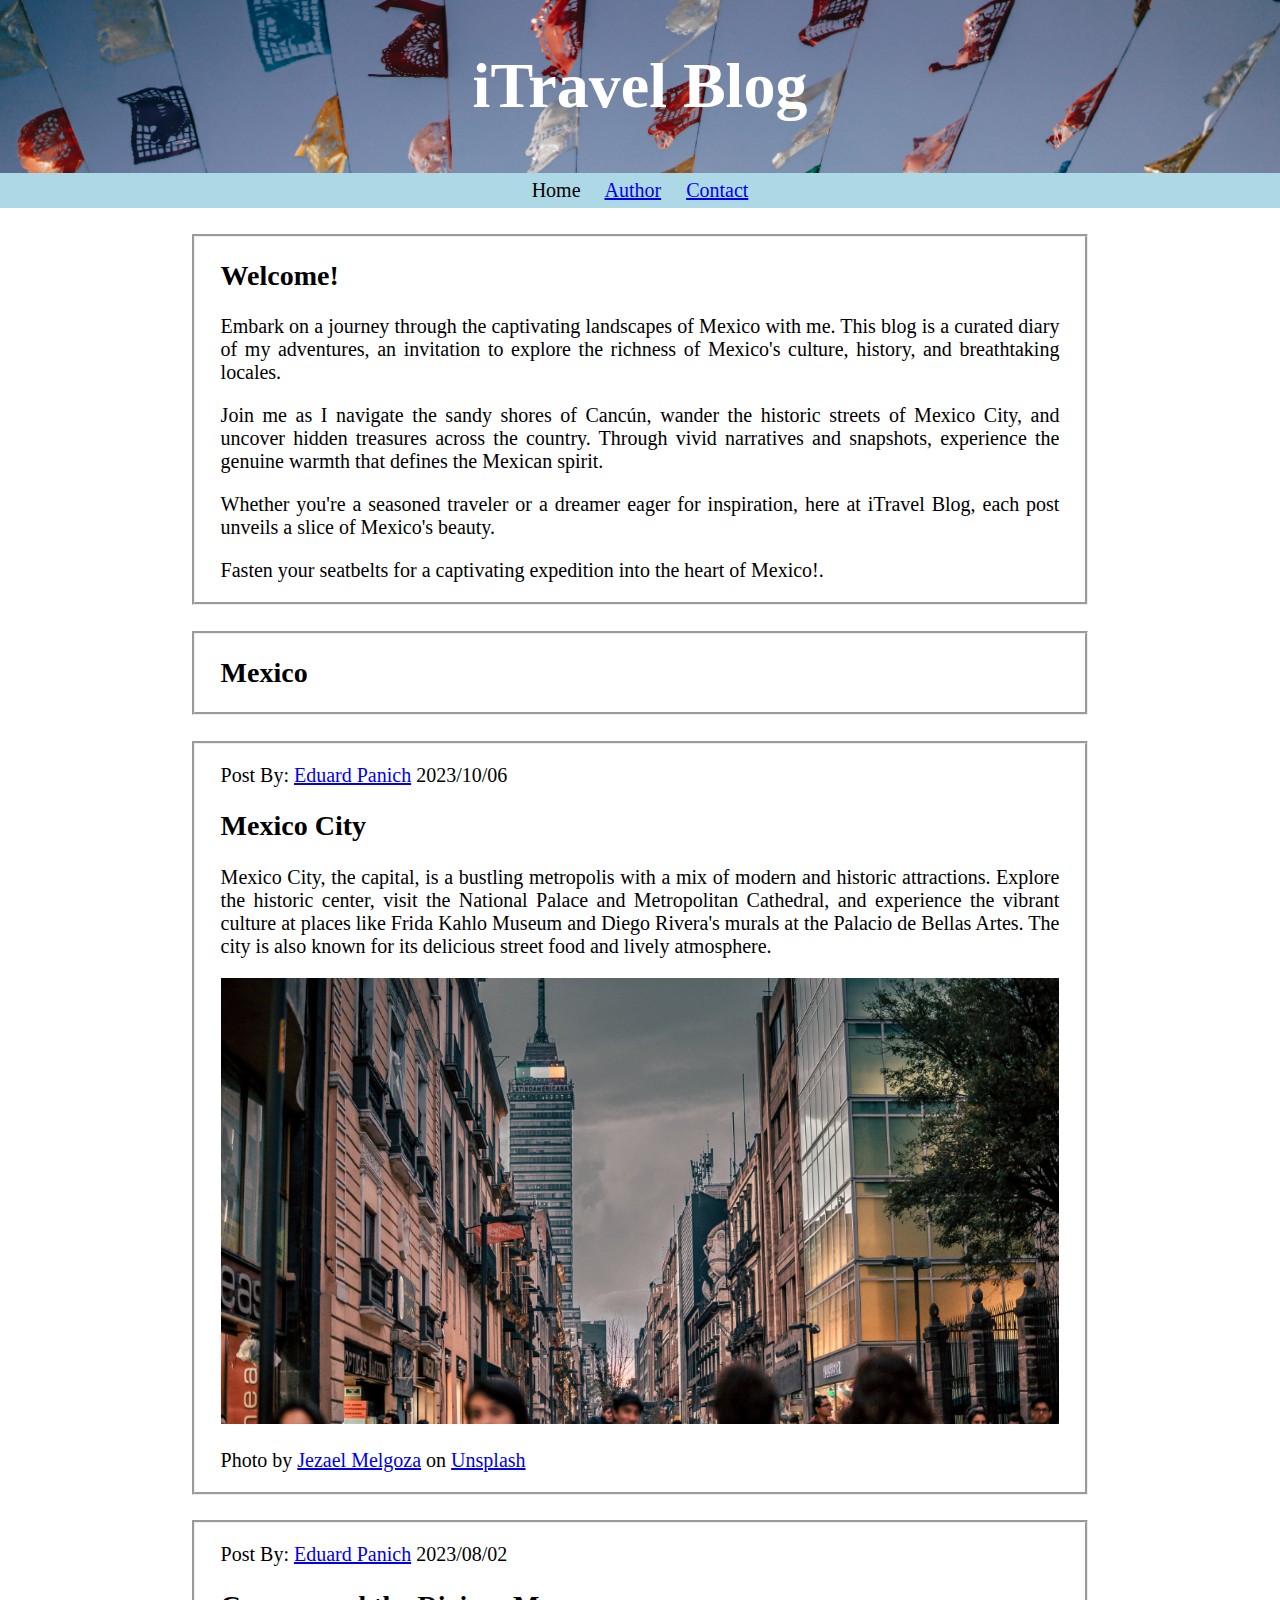
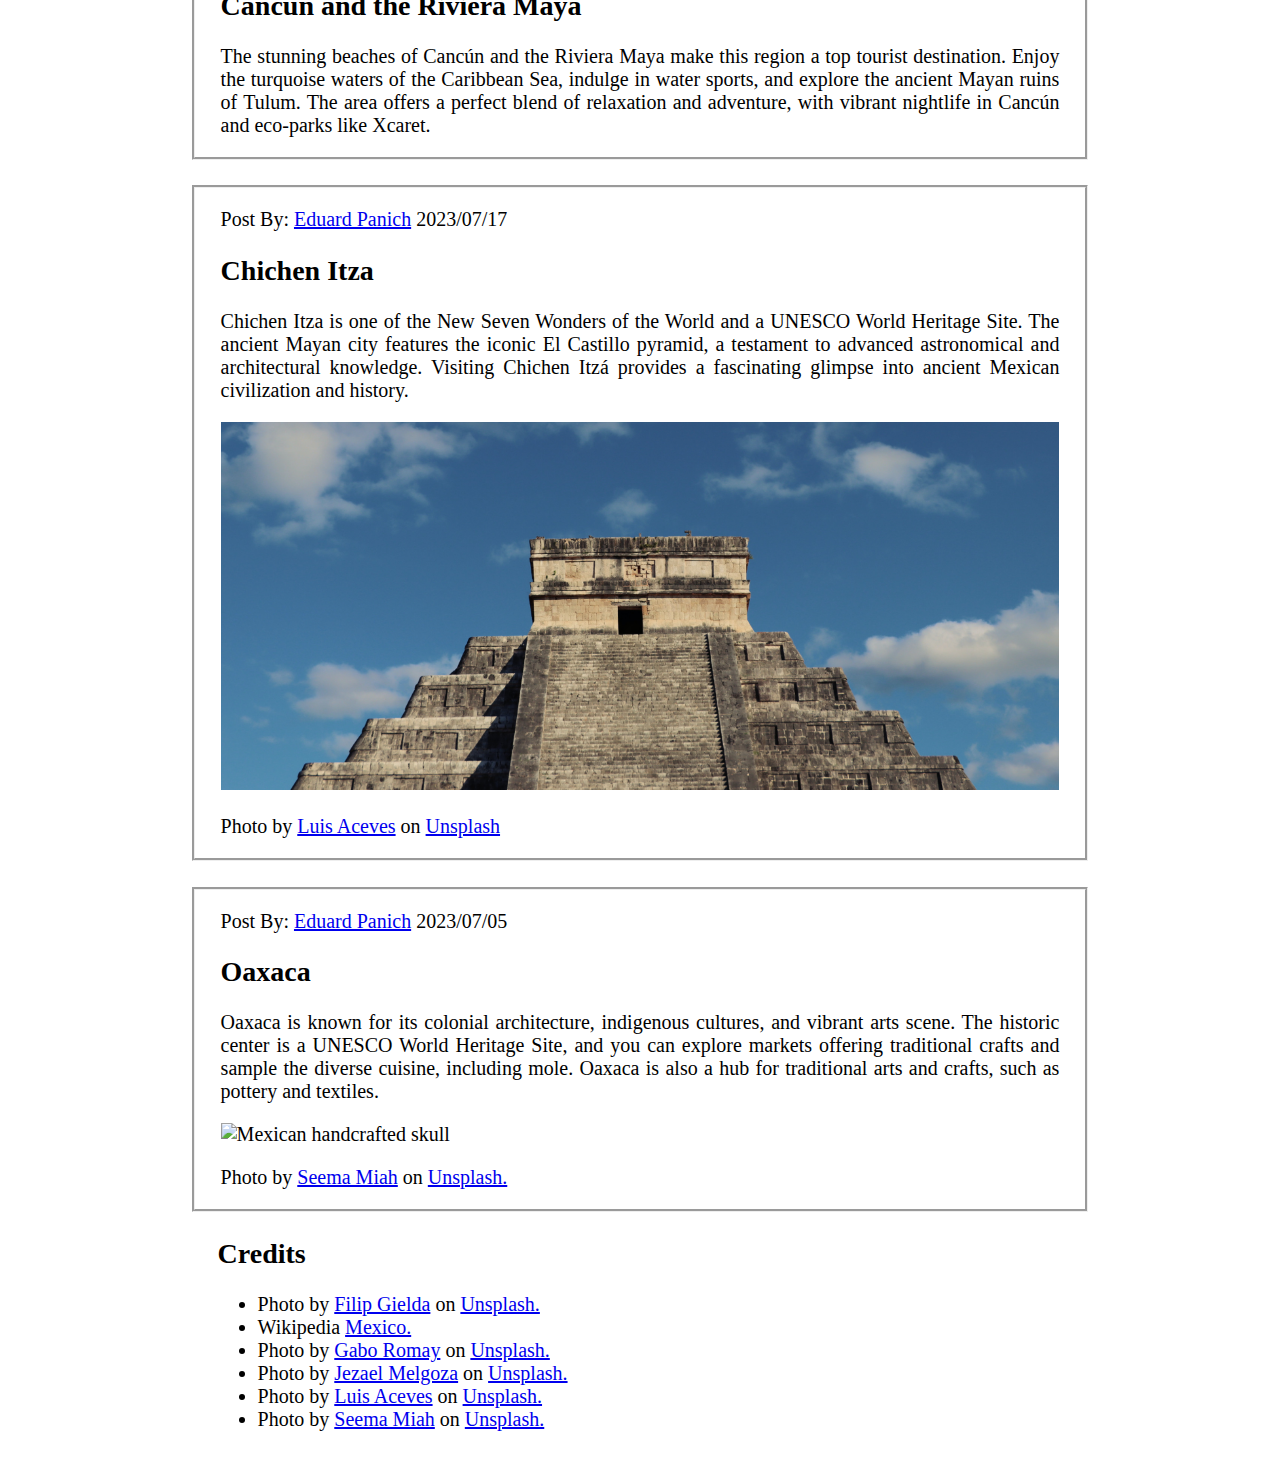
==== src/index.html @ 8e1142ee "Setting the repository for perosonal use" ====
<!DOCTYPE html>
<!--[if lt IE 7]>      <html class="no-js lt-ie9 lt-ie8 lt-ie7"> <![endif]-->
<!--[if IE 7]>         <html class="no-js lt-ie9 lt-ie8"> <![endif]-->
<!--[if IE 8]>         <html class="no-js lt-ie9"> <![endif]-->
<!--[if gt IE 8]>      <html class="no-js"> <![endif]-->
<html lang="en">

<head>
    <meta charset="utf-8">
    <meta http-equiv="X-UA-Compatible" content="IE=edge">
    <title>iTravel Blog - Main</title>
    <meta name="description" content="">
    <meta name="viewport" content="width=device-width, initial-scale=1">
    <link rel="shortcut icon" href="img/airplane.png">
    <link rel="stylesheet" href="css/styles.css">
</head>


<body>

    <header>
        <h1>iTravel Blog</h1>
    </header>


    <nav>
        <a>Home</a>
        <a href="/src/author.html">Author</a>
        <a href=" /src/contact.html">Contact</a>
    </nav>


    <main>

        <section>
            <h2>Welcome!</h2>
            <p> Embark on a journey through the captivating landscapes of Mexico with me. This blog is a curated diary
                of my adventures, an invitation to explore the richness of Mexico's culture, history, and breathtaking
                locales.</p>

            <p> Join me as I navigate the sandy shores of Cancún, wander the historic streets of Mexico City,
                and uncover hidden treasures across the country. Through vivid narratives and snapshots, experience the
                genuine warmth that defines the Mexican spirit.</p>

            <p> Whether you're a seasoned traveler or a dreamer eager for inspiration, here at iTravel Blog, each post
                unveils a slice of Mexico's beauty.</p>

            <p> Fasten your seatbelts for a captivating expedition into the heart of Mexico!.</p>
        </section>


        <section>
            <h2>Mexico</h2>
        </section>


        <section>
            <p>Post By: <a href="/src/author.html">Eduard Panich</a> 2023/10/06</p>
            <h2>Mexico City</h2>
            <p> Mexico City, the capital, is a bustling metropolis with a mix of modern and historic attractions.
                Explore the historic center, visit the National Palace and Metropolitan Cathedral, and experience
                the
                vibrant culture at places like Frida Kahlo Museum and Diego Rivera's murals at the Palacio de Bellas
                Artes. The city is also known for its delicious street food and lively atmosphere.</p>

            <img src="/src/img/Latinoamericana2.png" alt="Image of Torre Latinoamericana" style=width:100%>
            <p>Photo by <a
                    href="https://unsplash.com/@jezar?utm_content=creditCopyText&utm_medium=referral&utm_source=unsplash">Jezael
                    Melgoza</a> on <a
                    href="https://unsplash.com/photos/KbR06h9dNQw?utm_content=creditCopyText&utm_medium=referral&utm_source=unsplash">Unsplash</a>
        </section>


        <section>
            <p>Post By: <a href="/src/author.html">Eduard Panich</a> 2023/08/02</p>

            <h2>Cancun and the Riviera Maya</h2>
            <p> The stunning beaches of Cancún and the Riviera Maya make this region a top tourist destination.
                Enjoy the turquoise waters of the Caribbean Sea, indulge in water sports, and explore the ancient
                Mayan ruins of Tulum. The area offers a perfect blend of relaxation and adventure, with vibrant
                nightlife in Cancún and eco-parks like Xcaret.</p>
        </section>


        <section>
            <p>Post By: <a href="/src/author.html">Eduard Panich</a> 2023/07/17</p>

            <h2>Chichen Itza</h2>
            <p> Chichen Itza is one of the New Seven Wonders of the World and a UNESCO World Heritage Site. The
                ancient Mayan city features the iconic El Castillo pyramid, a testament to advanced astronomical and
                architectural knowledge. Visiting Chichen Itzá provides a fascinating glimpse into ancient Mexican
                civilization and history.</p>

            <img src="/src/img/Mayan.png" alt="Mayan Temple" style=width:100%>
            <p>Photo by <a
                    href="https://unsplash.com/@discoteca?utm_content=creditCopyText&utm_medium=referral&utm_source=unsplash">Luis
                    Aceves</a> on <a
                    href="https://unsplash.com/photos/S940kwmt1b4?utm_content=creditCopyText&utm_medium=referral&utm_source=unsplash">Unsplash</a>
            </p>
        </section>


        <section>
            <p>Post By: <a href="/src/author.html">Eduard Panich</a> 2023/07/05</p>

            <h2>Oaxaca</h2>
            <p> Oaxaca is known for its colonial architecture, indigenous cultures, and vibrant arts scene. The
                historic center is a UNESCO World Heritage Site, and you can explore markets offering traditional
                crafts and sample the diverse cuisine, including mole. Oaxaca is also a hub for traditional arts and
                crafts, such as pottery and textiles.</p>

            <img src="/src/img/Oaxaca2.png" alt="Mexican handcrafted skull" style=width:100%>
            <p>Photo by <a
                    href="https://unsplash.com/@seemamiah?utm_content=creditCopyText&utm_medium=referral&utm_source=unsplash">Seema
                    Miah</a> on <a
                    href="https://unsplash.com/photos/YauAEcXQPYA?utm_content=creditCopyText&utm_medium=referral&utm_source=unsplash">Unsplash.</a>
            </p>
        </section>


    </main>


    <footer>

        <h2>Credits</h2>

        <ul>
            <li>
                Photo by <a
                    href="https://unsplash.com/@filipovsky?utm_content=creditCopyText&utm_medium=referral&utm_source=unsplash">Filip
                    Gielda</a> on <a
                    href="https://unsplash.com/photos/QKrLdkoYDrc?utm_content=creditCopyText&utm_medium=referral&utm_source=unsplash">Unsplash.</a>

            </li>


            <li>
                Wikipedia <a href="https://es.wikipedia.org/wiki/M%C3%A9xico">Mexico.</a>
            </li>


            <li>
                Photo by <a
                    href="https://unsplash.com/@gaboromay?utm_content=creditCopyText&utm_medium=referral&utm_source=unsplash">Gabo
                    Romay</a> on <a
                    href="https://unsplash.com/photos/WDGlJr28Pao?utm_content=creditCopyText&utm_medium=referral&utm_source=unsplash">Unsplash.</a>
            </li>


            <li>
                Photo by <a
                    href="https://unsplash.com/@jezar?utm_content=creditCopyText&utm_medium=referral&utm_source=unsplash">Jezael
                    Melgoza</a> on <a
                    href="https://unsplash.com/photos/KbR06h9dNQw?utm_content=creditCopyText&utm_medium=referral&utm_source=unsplash">Unsplash.</a>
            </li>


            <li>
                Photo by <a
                    href="https://unsplash.com/@discoteca?utm_content=creditCopyText&utm_medium=referral&utm_source=unsplash">Luis
                    Aceves</a> on <a
                    href="https://unsplash.com/photos/S940kwmt1b4?utm_content=creditCopyText&utm_medium=referral&utm_source=unsplash">Unsplash.</a>
            </li>


            <li>
                Photo by <a
                    href="https://unsplash.com/@seemamiah?utm_content=creditCopyText&utm_medium=referral&utm_source=unsplash">Seema
                    Miah</a> on <a
                    href="https://unsplash.com/photos/YauAEcXQPYA?utm_content=creditCopyText&utm_medium=referral&utm_source=unsplash">Unsplash.</a>
            </li>


        </ul>

    </footer>

</body>


</html>
---- src/css/styles.css ----
body {
    margin: 0%;
    font-size: 20px;
    text-align: justify;
}

nav {

    align-content: center;
    background-color: lightblue;
    text-align: center;
    font-size: 20px;
    word-spacing: 20px;
    padding: 0.5%;
}

header {
    font-size: 32px;
    font-style: normal;
    color: white;
    text-align: center;
    background-image: url(/src/img/mexico-street.jpg);
    background-size: cover;
    padding: 0.5%;
    margin: 0px;
}

section {

    margin-left: 15%;
    margin-right: 15%;
    margin-top: 2%;
    padding-left: 2%;
    padding-right: 2%;
    border-style: groove;
}

footer {

    margin-left: 15%;
    margin-right: 15%;
    margin-top: 2%;
    margin-bottom: 2%;
    padding-left: 2%;
    padding-right: 2%;
    padding-top: 0px;
    text-align: left;
}

h2 {
    font-size: 28px;
}

h3 {
    font-size: 24px;
}

form {
    margin-left: 15%;
    margin-right: 15%;
    margin-top: 2%;
    padding-left: 2%;
    padding-right: 2%;
    text-align: justify;
}

textarea {
    resize: none;
}

button {
    margin-left: 5%;
}
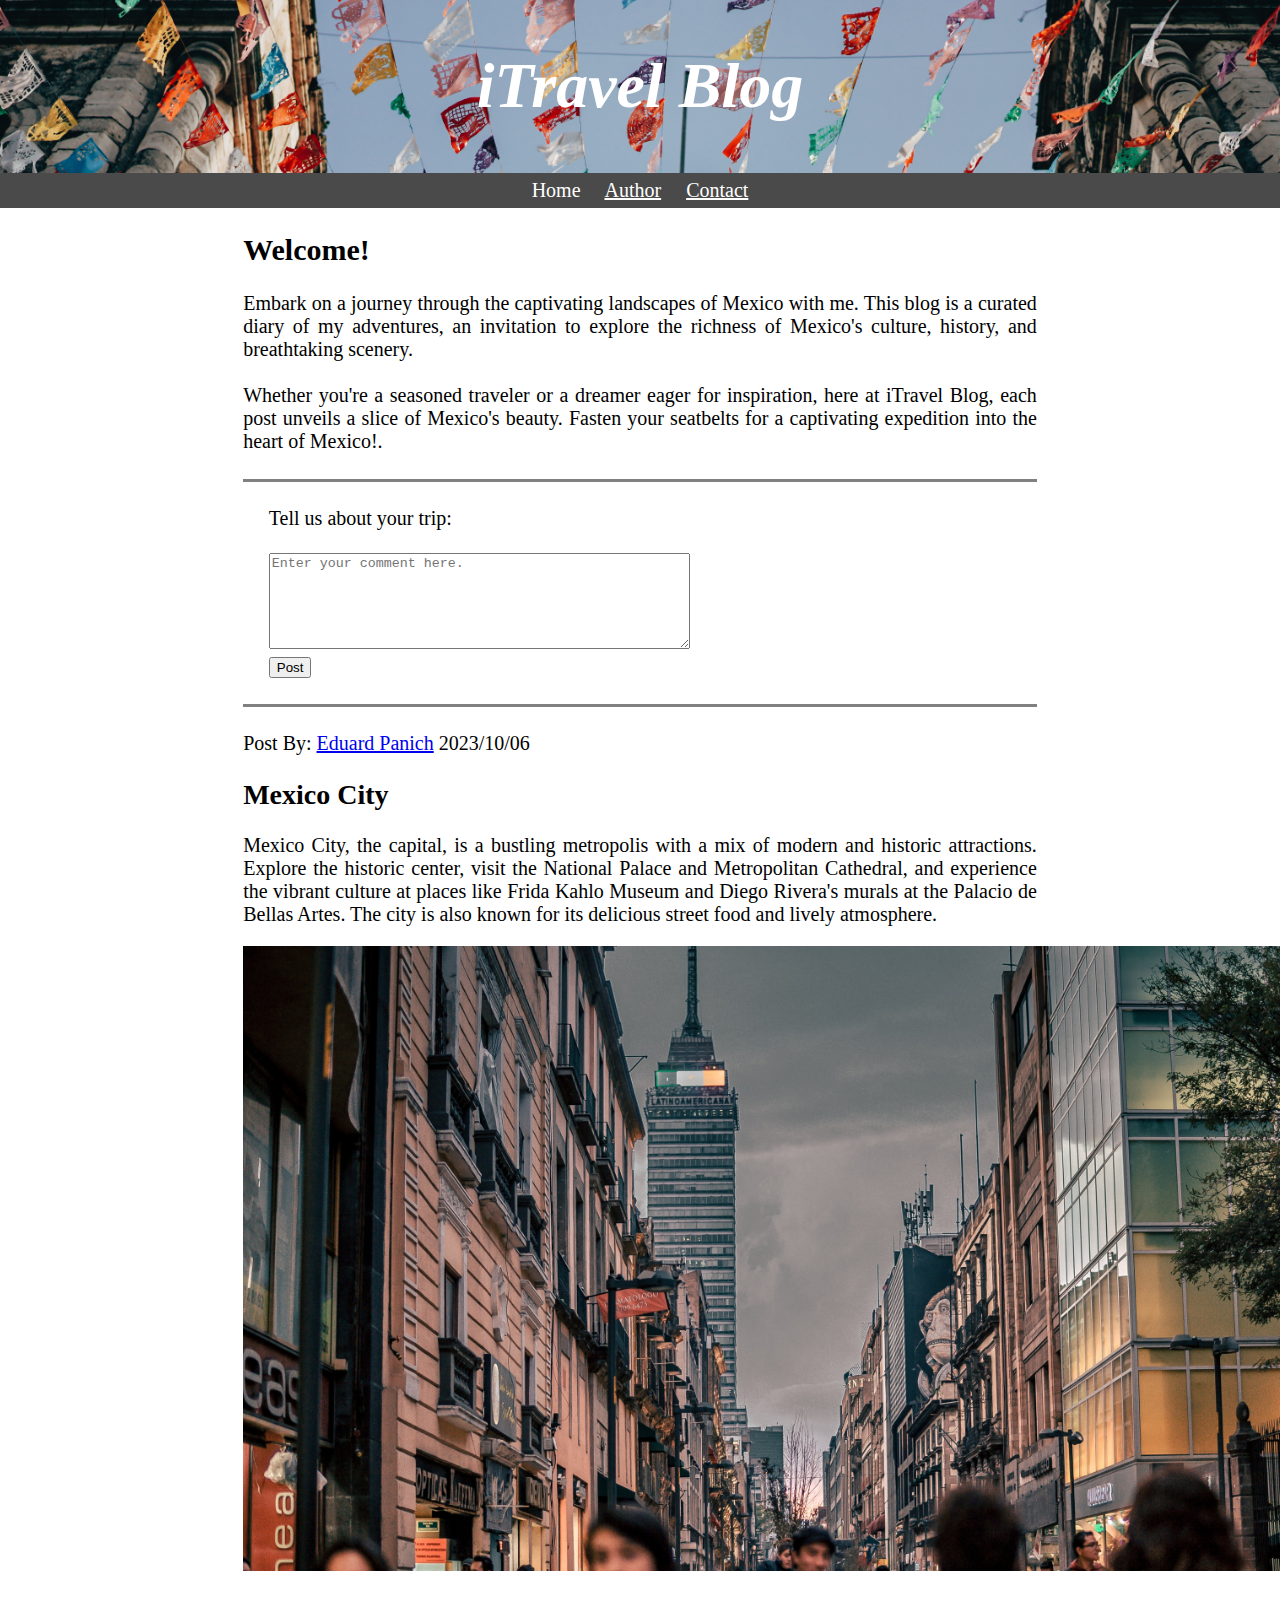
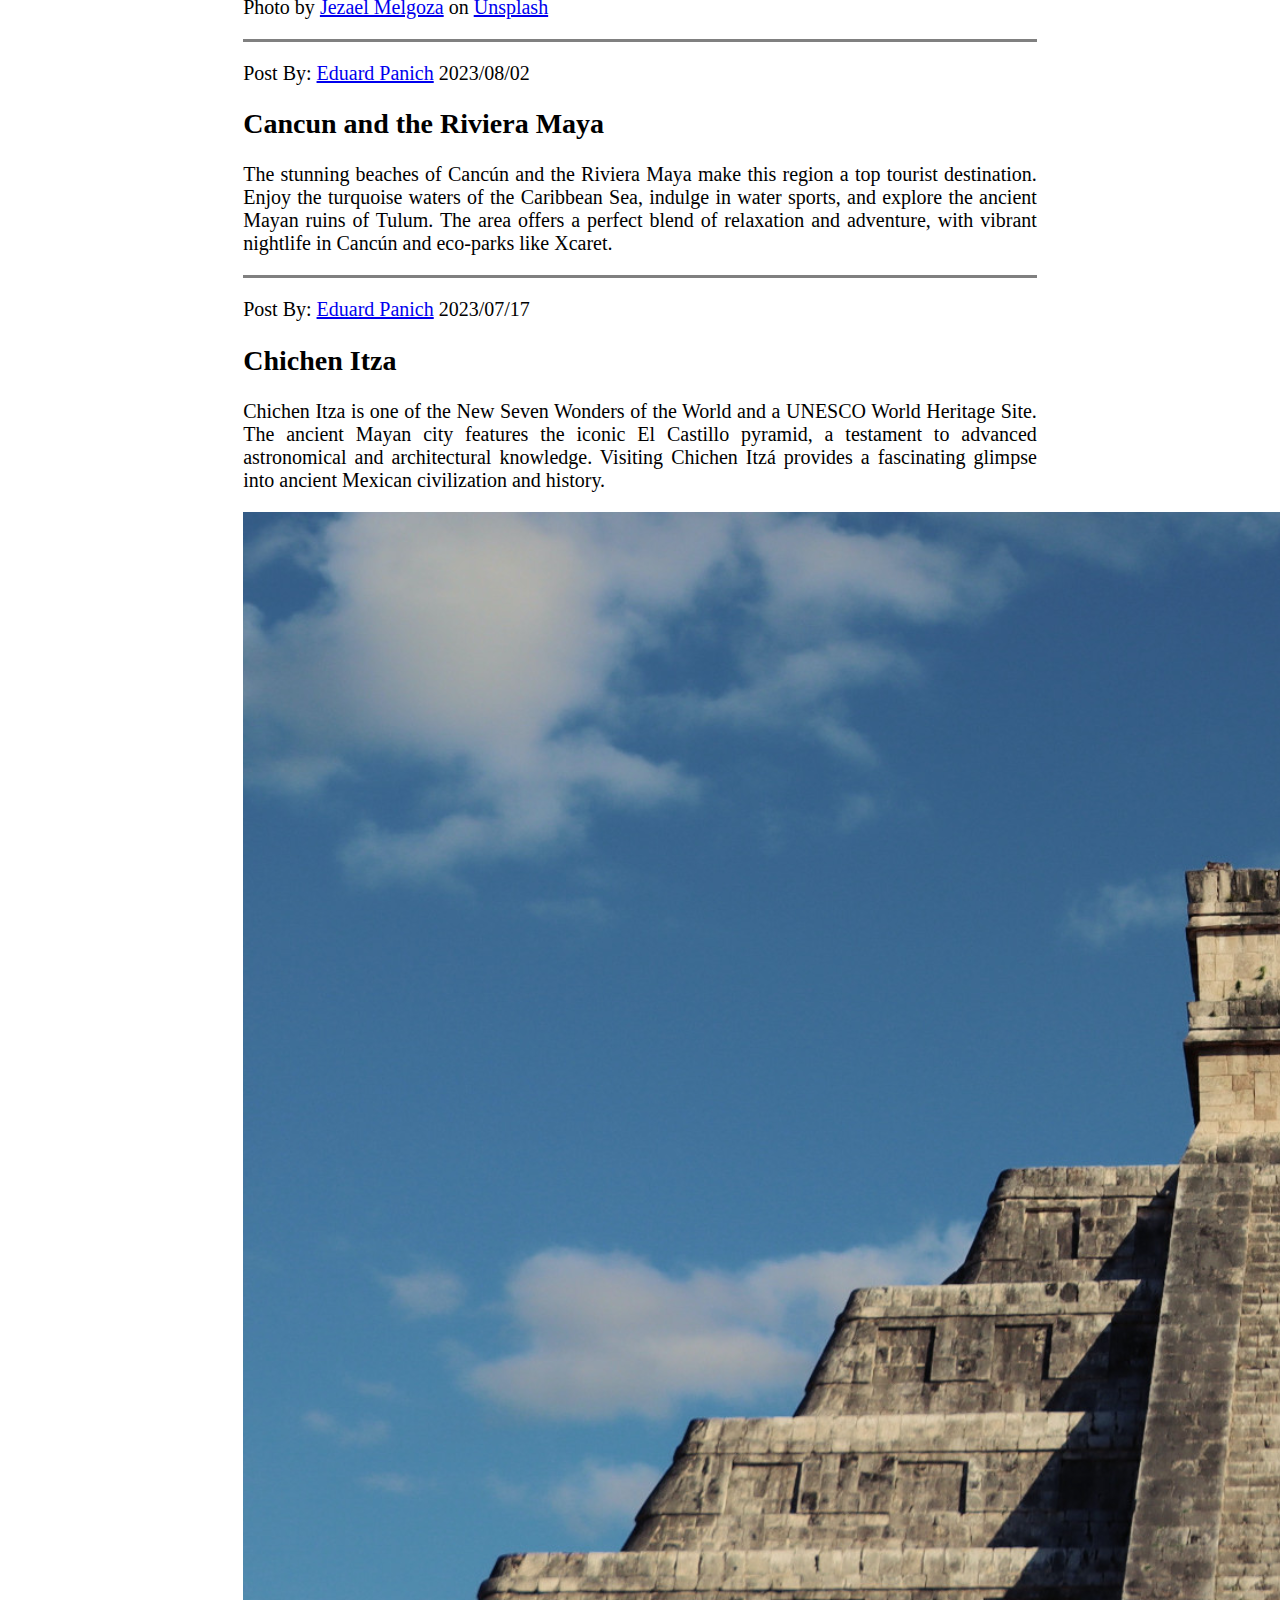
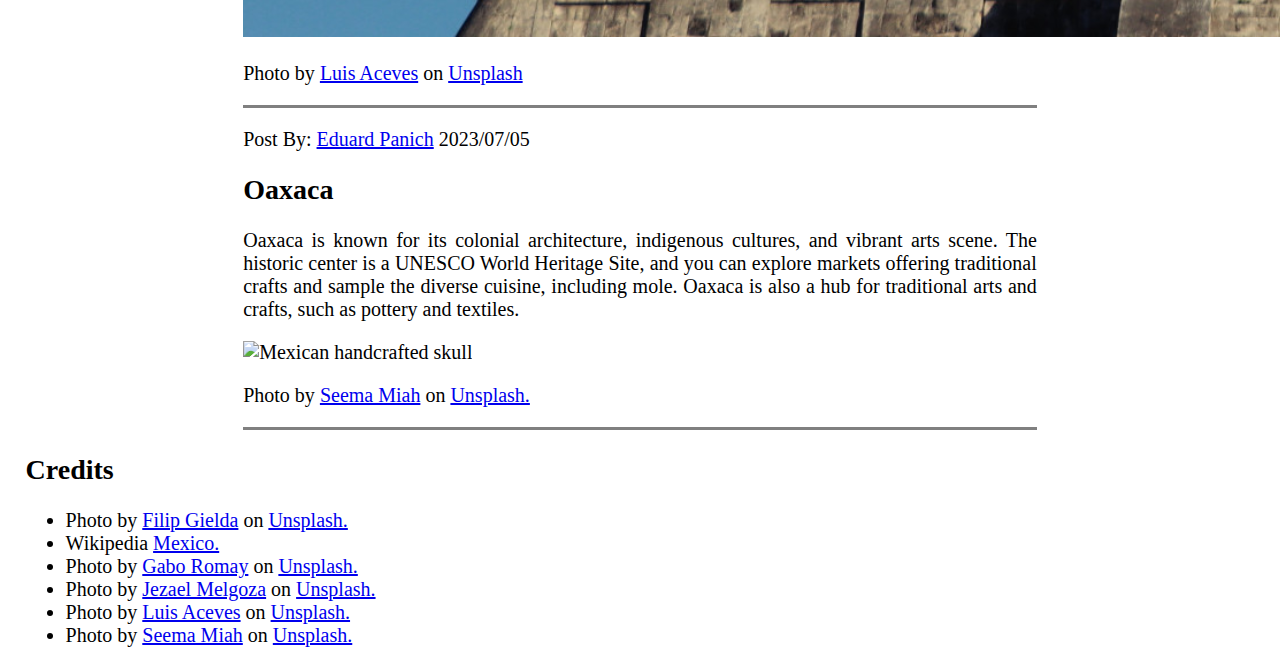
==== commit 5995b965: "Changes to: general layout, heading, and html pages" ====
--- a/src/index.html
+++ b/src/index.html
@@ -18,161 +18,177 @@
 
 <body>
 
-    <header>
-        <h1>iTravel Blog</h1>
+    <header class="global-header">
+        <h1 class="header-text">iTravel Blog</h1>
     </header>
 
 
-    <nav>
-        <a>Home</a>
-        <a href="/src/author.html">Author</a>
-        <a href=" /src/contact.html">Contact</a>
+    <nav class="global-nav">
+        <a class="nav-text">Home</a>
+        <a class="nav-text" href="author.html">Author</a>
+        <a class="nav-text" href="contact.html">Contact</a>
     </nav>
 
 
     <main>
 
-        <section>
-            <h2>Welcome!</h2>
-            <p> Embark on a journey through the captivating landscapes of Mexico with me. This blog is a curated diary
-                of my adventures, an invitation to explore the richness of Mexico's culture, history, and breathtaking
-                locales.</p>
+        <div class="div-welcome-message">
+            <section class="home-welcome-message">
+                <h2 class="heading-welcome-message">Welcome!</h2>
+                <p class="welcome-message"> Embark on a journey through the captivating landscapes of Mexico with me.
+                    This blog is a curated
+                    diary of my adventures, an invitation to explore the richness of Mexico's culture, history, and
+                    breathtaking scenery.
+                    <br>
+                    <br>
+                    Whether you're a seasoned traveler or a dreamer eager for inspiration, here at iTravel Blog, each
+                    post unveils a slice of Mexico's beauty. Fasten your seatbelts for a captivating expedition into the
+                    heart of Mexico!.
 
-            <p> Join me as I navigate the sandy shores of Cancún, wander the historic streets of Mexico City,
-                and uncover hidden treasures across the country. Through vivid narratives and snapshots, experience the
-                genuine warmth that defines the Mexican spirit.</p>
+                </p>
+            </section>
+        </div>
 
-            <p> Whether you're a seasoned traveler or a dreamer eager for inspiration, here at iTravel Blog, each post
-                unveils a slice of Mexico's beauty.</p>
+        <div class="div-enter-post">
+            <section>
+                <form class="form-post" action="#">
+                    <label class="post-label">Tell us about your trip:</label>
+                    <br>
+                    <br>
+                    <textarea placeholder="Enter your comment here." name="Comment" id="Comment" cols="50"
+                        rows="6"></textarea>
+                    <br>
+                    <button type="submit">Post</button>
+                </form>
+            </section>
+        </div>
 
-            <p> Fasten your seatbelts for a captivating expedition into the heart of Mexico!.</p>
-        </section>
+        <div class="div-posts">
 
+            <section>
+                <p class="post-by">Post By: <a href="author.html">Eduard Panich</a> 2023/10/06</p>
+                <h2 class="post-heading">Mexico City</h2>
+                <p> Mexico City, the capital, is a bustling metropolis with a mix of modern and historic
+                    attractions.
+                    Explore the historic center, visit the National Palace and Metropolitan Cathedral, and
+                    experience
+                    the
+                    vibrant culture at places like Frida Kahlo Museum and Diego Rivera's murals at the Palacio de
+                    Bellas
+                    Artes. The city is also known for its delicious street food and lively atmosphere.</p>
 
-        <section>
-            <h2>Mexico</h2>
-        </section>
+                <img src="img/Latinoamericana2.png" alt="Image of Torre Latinoamericana" class="placeimage">
+                <p>Photo by <a
+                        href="https://unsplash.com/@jezar?utm_content=creditCopyText&utm_medium=referral&utm_source=unsplash">Jezael
+                        Melgoza</a> on <a
+                        href="https://unsplash.com/photos/KbR06h9dNQw?utm_content=creditCopyText&utm_medium=referral&utm_source=unsplash">Unsplash</a>
+            </section>
+        </div>
 
+        <div class="div-posts">
+            <section>
+                <p class="post-by">Post By: <a href="author.html">Eduard Panich</a> 2023/08/02</p>
 
-        <section>
-            <p>Post By: <a href="/src/author.html">Eduard Panich</a> 2023/10/06</p>
-            <h2>Mexico City</h2>
-            <p> Mexico City, the capital, is a bustling metropolis with a mix of modern and historic attractions.
-                Explore the historic center, visit the National Palace and Metropolitan Cathedral, and experience
-                the
-                vibrant culture at places like Frida Kahlo Museum and Diego Rivera's murals at the Palacio de Bellas
-                Artes. The city is also known for its delicious street food and lively atmosphere.</p>
+                <h2 class="post-heading">Cancun and the Riviera Maya</h2>
+                <p> The stunning beaches of Cancún and the Riviera Maya make this region a top tourist destination.
+                    Enjoy the turquoise waters of the Caribbean Sea, indulge in water sports, and explore the ancient
+                    Mayan ruins of Tulum. The area offers a perfect blend of relaxation and adventure, with vibrant
+                    nightlife in Cancún and eco-parks like Xcaret.</p>
+            </section>
+        </div>
 
-            <img src="/src/img/Latinoamericana2.png" alt="Image of Torre Latinoamericana" style=width:100%>
-            <p>Photo by <a
-                    href="https://unsplash.com/@jezar?utm_content=creditCopyText&utm_medium=referral&utm_source=unsplash">Jezael
-                    Melgoza</a> on <a
-                    href="https://unsplash.com/photos/KbR06h9dNQw?utm_content=creditCopyText&utm_medium=referral&utm_source=unsplash">Unsplash</a>
-        </section>
+        <div class="div-posts">
+            <section>
+                <p class="post-by">Post By: <a href="author.html">Eduard Panich</a> 2023/07/17</p>
 
+                <h2 class="post-heading">Chichen Itza</h2>
+                <p> Chichen Itza is one of the New Seven Wonders of the World and a UNESCO World Heritage Site. The
+                    ancient Mayan city features the iconic El Castillo pyramid, a testament to advanced astronomical and
+                    architectural knowledge. Visiting Chichen Itzá provides a fascinating glimpse into ancient Mexican
+                    civilization and history.</p>
 
-        <section>
-            <p>Post By: <a href="/src/author.html">Eduard Panich</a> 2023/08/02</p>
+                <img src="img/Mayan.png" alt="Mayan Temple" class="placeimage">
+                <p>Photo by <a
+                        href="https://unsplash.com/@discoteca?utm_content=creditCopyText&utm_medium=referral&utm_source=unsplash">Luis
+                        Aceves</a> on <a
+                        href="https://unsplash.com/photos/S940kwmt1b4?utm_content=creditCopyText&utm_medium=referral&utm_source=unsplash">Unsplash</a>
+                </p>
+            </section>
+        </div>
 
-            <h2>Cancun and the Riviera Maya</h2>
-            <p> The stunning beaches of Cancún and the Riviera Maya make this region a top tourist destination.
-                Enjoy the turquoise waters of the Caribbean Sea, indulge in water sports, and explore the ancient
-                Mayan ruins of Tulum. The area offers a perfect blend of relaxation and adventure, with vibrant
-                nightlife in Cancún and eco-parks like Xcaret.</p>
-        </section>
+        <div class="div-posts">
+            <section>
+                <p class="post-by">Post By: <a href="author.html">Eduard Panich</a> 2023/07/05</p>
+                <h2 class="post-heading">Oaxaca</h2>
+                <p> Oaxaca is known for its colonial architecture, indigenous cultures, and vibrant arts scene. The
+                    historic center is a UNESCO World Heritage Site, and you can explore markets offering traditional
+                    crafts and sample the diverse cuisine, including mole. Oaxaca is also a hub for traditional arts and
+                    crafts, such as pottery and textiles.</p>
 
-
-        <section>
-            <p>Post By: <a href="/src/author.html">Eduard Panich</a> 2023/07/17</p>
-
-            <h2>Chichen Itza</h2>
-            <p> Chichen Itza is one of the New Seven Wonders of the World and a UNESCO World Heritage Site. The
-                ancient Mayan city features the iconic El Castillo pyramid, a testament to advanced astronomical and
-                architectural knowledge. Visiting Chichen Itzá provides a fascinating glimpse into ancient Mexican
-                civilization and history.</p>
-
-            <img src="/src/img/Mayan.png" alt="Mayan Temple" style=width:100%>
-            <p>Photo by <a
-                    href="https://unsplash.com/@discoteca?utm_content=creditCopyText&utm_medium=referral&utm_source=unsplash">Luis
-                    Aceves</a> on <a
-                    href="https://unsplash.com/photos/S940kwmt1b4?utm_content=creditCopyText&utm_medium=referral&utm_source=unsplash">Unsplash</a>
-            </p>
-        </section>
-
-
-        <section>
-            <p>Post By: <a href="/src/author.html">Eduard Panich</a> 2023/07/05</p>
-
-            <h2>Oaxaca</h2>
-            <p> Oaxaca is known for its colonial architecture, indigenous cultures, and vibrant arts scene. The
-                historic center is a UNESCO World Heritage Site, and you can explore markets offering traditional
-                crafts and sample the diverse cuisine, including mole. Oaxaca is also a hub for traditional arts and
-                crafts, such as pottery and textiles.</p>
-
-            <img src="/src/img/Oaxaca2.png" alt="Mexican handcrafted skull" style=width:100%>
-            <p>Photo by <a
-                    href="https://unsplash.com/@seemamiah?utm_content=creditCopyText&utm_medium=referral&utm_source=unsplash">Seema
-                    Miah</a> on <a
-                    href="https://unsplash.com/photos/YauAEcXQPYA?utm_content=creditCopyText&utm_medium=referral&utm_source=unsplash">Unsplash.</a>
-            </p>
-        </section>
-
+                <img src="img/Oaxaca2.png" alt="Mexican handcrafted skull" class="placeimage">
+                <p>Photo by <a
+                        href="https://unsplash.com/@seemamiah?utm_content=creditCopyText&utm_medium=referral&utm_source=unsplash">Seema
+                        Miah</a> on <a
+                        href="https://unsplash.com/photos/YauAEcXQPYA?utm_content=creditCopyText&utm_medium=referral&utm_source=unsplash">Unsplash.</a>
+                </p>
+            </section>
+        </div>
 
     </main>
 
 
-    <footer>
+    <footer class="footer">
 
-        <h2>Credits</h2>
-
-        <ul>
-            <li>
-                Photo by <a
-                    href="https://unsplash.com/@filipovsky?utm_content=creditCopyText&utm_medium=referral&utm_source=unsplash">Filip
-                    Gielda</a> on <a
-                    href="https://unsplash.com/photos/QKrLdkoYDrc?utm_content=creditCopyText&utm_medium=referral&utm_source=unsplash">Unsplash.</a>
-
-            </li>
+        <section class="footer-credits">
+            <h2>Credits</h2>
+            <ul>
+                <li>
+                    Photo by <a
+                        href="https://unsplash.com/@filipovsky?utm_content=creditCopyText&utm_medium=referral&utm_source=unsplash">Filip
+                        Gielda</a> on <a
+                        href="https://unsplash.com/photos/QKrLdkoYDrc?utm_content=creditCopyText&utm_medium=referral&utm_source=unsplash">Unsplash.</a>
+                </li>
 
 
-            <li>
-                Wikipedia <a href="https://es.wikipedia.org/wiki/M%C3%A9xico">Mexico.</a>
-            </li>
+                <li>
+                    Wikipedia <a href="https://es.wikipedia.org/wiki/M%C3%A9xico">Mexico.</a>
+                </li>
 
 
-            <li>
-                Photo by <a
-                    href="https://unsplash.com/@gaboromay?utm_content=creditCopyText&utm_medium=referral&utm_source=unsplash">Gabo
-                    Romay</a> on <a
-                    href="https://unsplash.com/photos/WDGlJr28Pao?utm_content=creditCopyText&utm_medium=referral&utm_source=unsplash">Unsplash.</a>
-            </li>
+                <li>
+                    Photo by <a
+                        href="https://unsplash.com/@gaboromay?utm_content=creditCopyText&utm_medium=referral&utm_source=unsplash">Gabo
+                        Romay</a> on <a
+                        href="https://unsplash.com/photos/WDGlJr28Pao?utm_content=creditCopyText&utm_medium=referral&utm_source=unsplash">Unsplash.</a>
+                </li>
 
 
-            <li>
-                Photo by <a
-                    href="https://unsplash.com/@jezar?utm_content=creditCopyText&utm_medium=referral&utm_source=unsplash">Jezael
-                    Melgoza</a> on <a
-                    href="https://unsplash.com/photos/KbR06h9dNQw?utm_content=creditCopyText&utm_medium=referral&utm_source=unsplash">Unsplash.</a>
-            </li>
+                <li>
+                    Photo by <a
+                        href="https://unsplash.com/@jezar?utm_content=creditCopyText&utm_medium=referral&utm_source=unsplash">Jezael
+                        Melgoza</a> on <a
+                        href="https://unsplash.com/photos/KbR06h9dNQw?utm_content=creditCopyText&utm_medium=referral&utm_source=unsplash">Unsplash.</a>
+                </li>
 
 
-            <li>
-                Photo by <a
-                    href="https://unsplash.com/@discoteca?utm_content=creditCopyText&utm_medium=referral&utm_source=unsplash">Luis
-                    Aceves</a> on <a
-                    href="https://unsplash.com/photos/S940kwmt1b4?utm_content=creditCopyText&utm_medium=referral&utm_source=unsplash">Unsplash.</a>
-            </li>
+                <li>
+                    Photo by <a
+                        href="https://unsplash.com/@discoteca?utm_content=creditCopyText&utm_medium=referral&utm_source=unsplash">Luis
+                        Aceves</a> on <a
+                        href="https://unsplash.com/photos/S940kwmt1b4?utm_content=creditCopyText&utm_medium=referral&utm_source=unsplash">Unsplash.</a>
+                </li>
 
 
-            <li>
-                Photo by <a
-                    href="https://unsplash.com/@seemamiah?utm_content=creditCopyText&utm_medium=referral&utm_source=unsplash">Seema
-                    Miah</a> on <a
-                    href="https://unsplash.com/photos/YauAEcXQPYA?utm_content=creditCopyText&utm_medium=referral&utm_source=unsplash">Unsplash.</a>
-            </li>
+                <li>
+                    Photo by <a
+                        href="https://unsplash.com/@seemamiah?utm_content=creditCopyText&utm_medium=referral&utm_source=unsplash">Seema
+                        Miah</a> on <a
+                        href="https://unsplash.com/photos/YauAEcXQPYA?utm_content=creditCopyText&utm_medium=referral&utm_source=unsplash">Unsplash.</a>
+                </li>
 
 
-        </ul>
+            </ul>
+        </section>
 
     </footer>
 
--- a/src/css/styles.css
+++ b/src/css/styles.css
@@ -1,50 +1,86 @@
+/* GENERAL STYLING */
 body {
     margin: 0%;
     font-size: 20px;
     text-align: justify;
 }
 
-nav {
+.global-nav {
 
     align-content: center;
-    background-color: lightblue;
+    background-color: #4A4A4A;
     text-align: center;
     font-size: 20px;
     word-spacing: 20px;
     padding: 0.5%;
 }
 
-header {
+.nav-text {
+    color: white;
+}
+
+.global-header {
     font-size: 32px;
     font-style: normal;
     color: white;
     text-align: center;
-    background-image: url(/src/img/mexico-street.jpg);
+    background-image: url(../img/mexico-street.jpg);
     background-size: cover;
+    background-position-y: center;
     padding: 0.5%;
-    margin: 0px;
 }
 
-section {
-
-    margin-left: 15%;
-    margin-right: 15%;
-    margin-top: 2%;
-    padding-left: 2%;
-    padding-right: 2%;
-    border-style: groove;
+.header-text {
+    font-style: italic;
 }
 
-footer {
+/* WELCOME MESSAGE */
+.home-welcome-message {
+    margin-bottom: 2%;
+    margin-left: 19%;
+    margin-right: 19%;
+}
 
-    margin-left: 15%;
-    margin-right: 15%;
-    margin-top: 2%;
+.welcome-message {
+    max-width: 90ch;
+}
+
+.heading-welcome-message {
+    font-size: 30px;
+}
+
+/* POST STYLING */
+.div-enter-post {
+    margin-bottom: 2%;
+    padding: 2%;
+    margin-left: 19%;
+    margin-right: 19%;
+    border-top-color: grey;
+    border-bottom-color: grey;
+    border-top-style: solid;
+    border-bottom-style: solid
+}
+
+.div-posts {
+    margin-left: 19%;
+    margin-right: 19%;
+    border-bottom-color: grey;
+    border-bottom-style: solid;
+}
+
+.post-heading {
+    font-size: 28px;
+
+}
+
+
+/* FOOTER STYLING */
+.footer {
+
     margin-bottom: 2%;
     padding-left: 2%;
     padding-right: 2%;
-    padding-top: 0px;
-    text-align: left;
+    align-self: center;
 }
 
 h2 {
@@ -55,19 +91,20 @@
     font-size: 24px;
 }
 
-form {
-    margin-left: 15%;
-    margin-right: 15%;
-    margin-top: 2%;
-    padding-left: 2%;
-    padding-right: 2%;
-    text-align: justify;
-}
 
-textarea {
-    resize: none;
-}
 
-button {
-    margin-left: 5%;
-}+/* AUTHOR STYLESHEET */
+
+
+
+
+
+
+
+
+
+
+
+
+
+/* CONTACT STYLESHEET */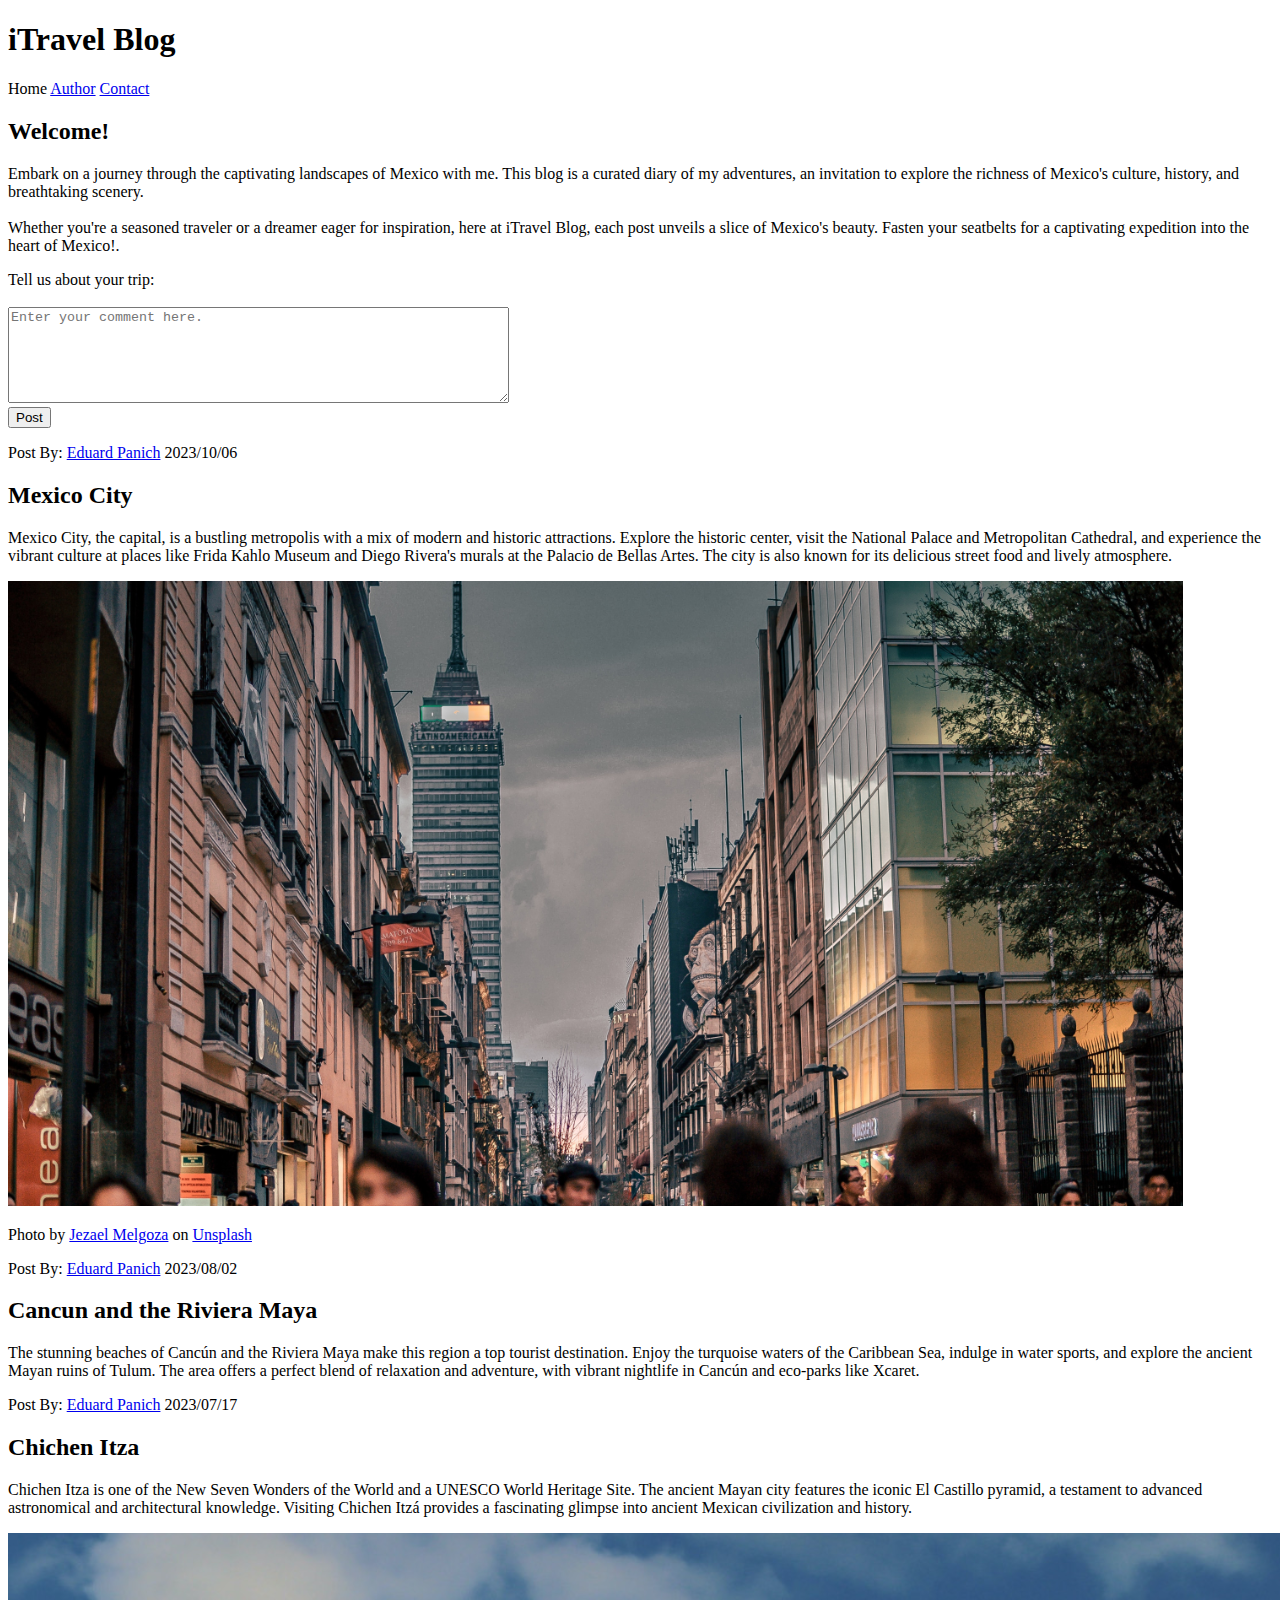
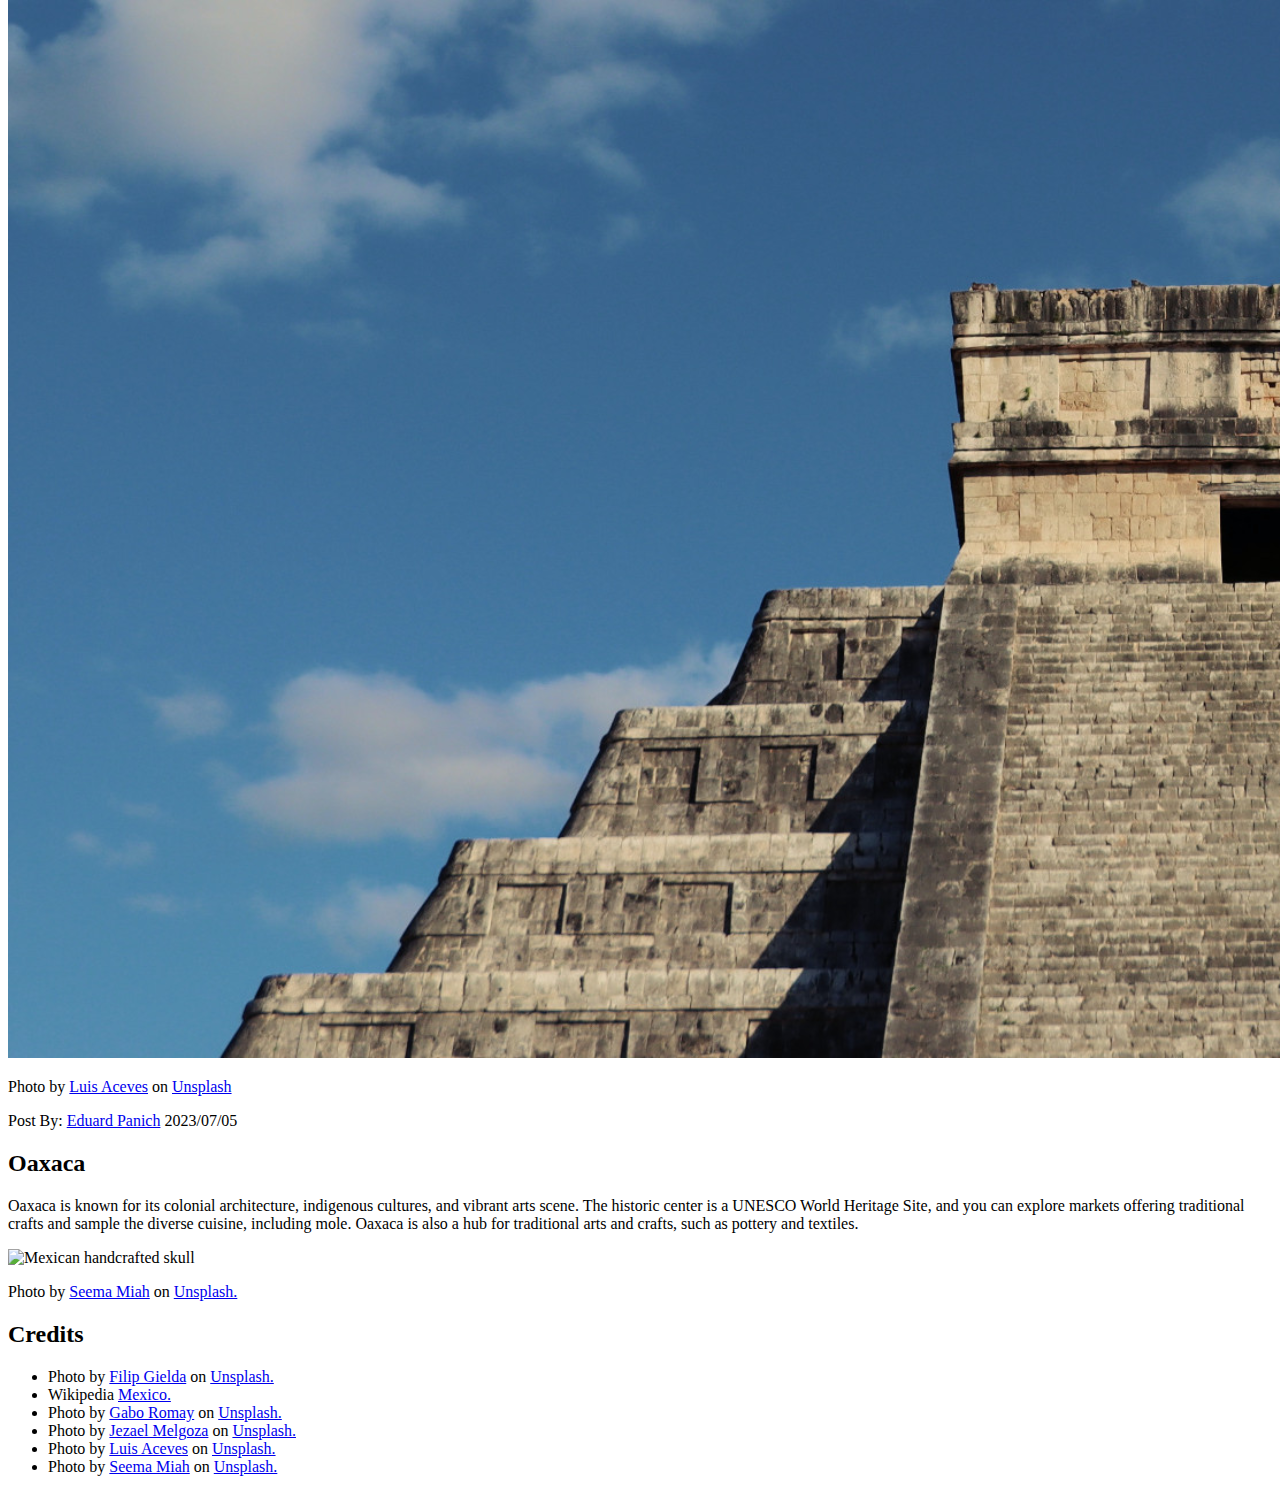
==== commit 3e9ab1e2: "Padding and text div correction" ====
--- a/src/index.html
+++ b/src/index.html
@@ -12,7 +12,7 @@
     <meta name="description" content="">
     <meta name="viewport" content="width=device-width, initial-scale=1">
     <link rel="shortcut icon" href="img/airplane.png">
-    <link rel="stylesheet" href="css/styles.css">
+    <link rel="stylesheet" href="css/styles-main.css">
 </head>
 
 
@@ -33,7 +33,7 @@
     <main>
 
         <div class="div-welcome-message">
-            <section class="home-welcome-message">
+            <section class="section-blocks">
                 <h2 class="heading-welcome-message">Welcome!</h2>
                 <p class="welcome-message"> Embark on a journey through the captivating landscapes of Mexico with me.
                     This blog is a curated
@@ -50,13 +50,13 @@
         </div>
 
         <div class="div-enter-post">
-            <section>
+            <section class="section-blocks">
                 <form class="form-post" action="#">
                     <label class="post-label">Tell us about your trip:</label>
                     <br>
                     <br>
-                    <textarea placeholder="Enter your comment here." name="Comment" id="Comment" cols="50"
-                        rows="6"></textarea>
+                    <textarea class="text-box" placeholder="Enter your comment here." name="Comment" id="Comment"
+                        cols="60" rows="6"></textarea>
                     <br>
                     <button type="submit">Post</button>
                 </form>
@@ -65,7 +65,7 @@
 
         <div class="div-posts">
 
-            <section>
+            <section class="section-blocks">
                 <p class="post-by">Post By: <a href="author.html">Eduard Panich</a> 2023/10/06</p>
                 <h2 class="post-heading">Mexico City</h2>
                 <p> Mexico City, the capital, is a bustling metropolis with a mix of modern and historic
@@ -86,7 +86,7 @@
         </div>
 
         <div class="div-posts">
-            <section>
+            <section class="section-blocks">
                 <p class="post-by">Post By: <a href="author.html">Eduard Panich</a> 2023/08/02</p>
 
                 <h2 class="post-heading">Cancun and the Riviera Maya</h2>
@@ -98,7 +98,7 @@
         </div>
 
         <div class="div-posts">
-            <section>
+            <section class="section-blocks">
                 <p class="post-by">Post By: <a href="author.html">Eduard Panich</a> 2023/07/17</p>
 
                 <h2 class="post-heading">Chichen Itza</h2>
@@ -117,7 +117,7 @@
         </div>
 
         <div class="div-posts">
-            <section>
+            <section class="section-blocks">
                 <p class="post-by">Post By: <a href="author.html">Eduard Panich</a> 2023/07/05</p>
                 <h2 class="post-heading">Oaxaca</h2>
                 <p> Oaxaca is known for its colonial architecture, indigenous cultures, and vibrant arts scene. The
